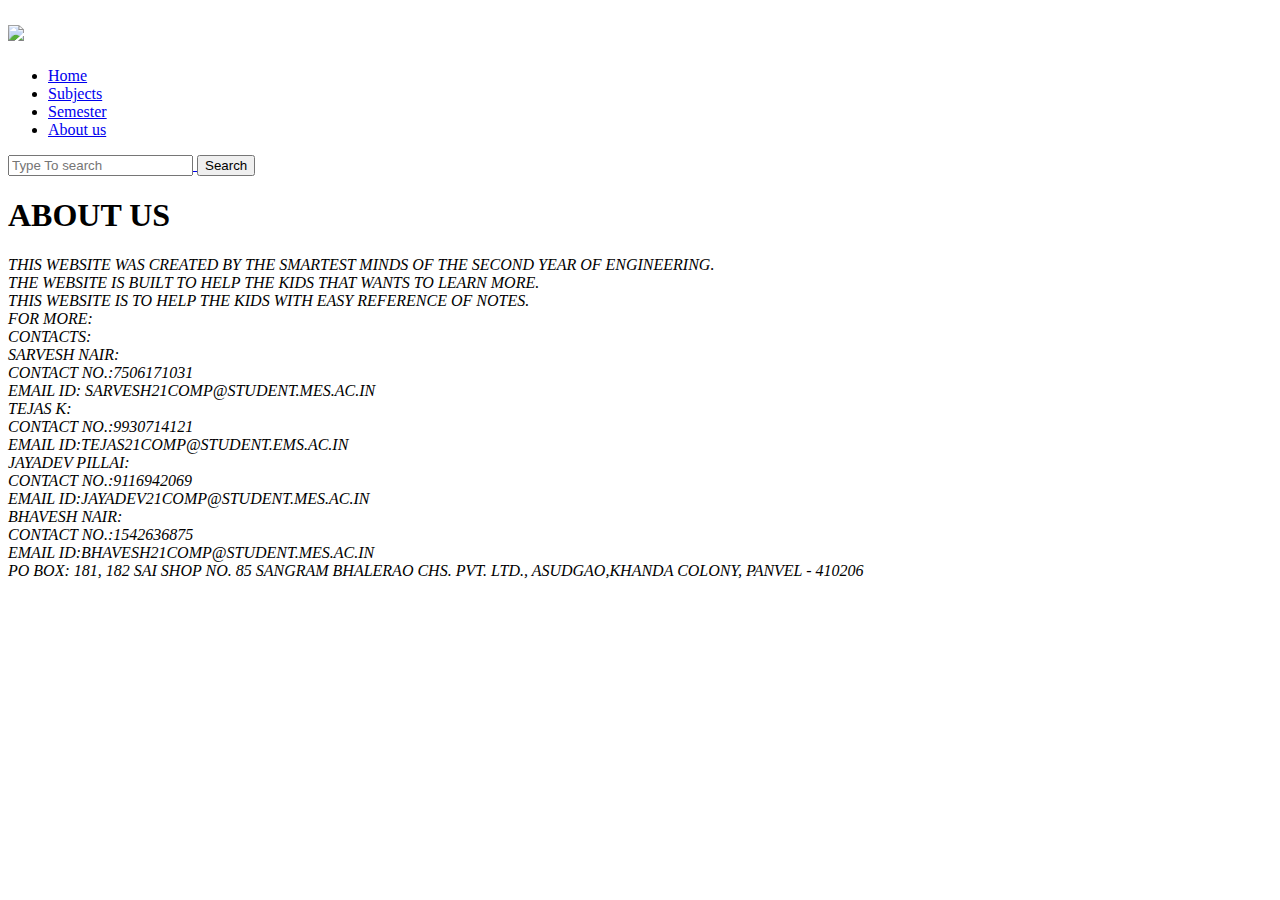
==== aboutus.html @ 59c030da "Add files via upload" ====
<!DOCTYPE html>
 <html>
 <head>
    <title>PRIME TUTORIALS</title>
    <link rel= "stylesheet" type= "text/css" href="css/style.css">
 </head>
 <body>
    <div class="main">
        <div class="navbar">
            <div class="icon">
                <h2 class="logo"> <img src="logo.jpg"></h2>
            </div>

            <div class="menu">
                <ul>
                     <li><a href="#">Home</a></li>
                     <li><a href="#">Subjects</a></li>
                     <li><a href="#">Semester</a></li>
                     <li><a href="#">About us </a</li>
                </ul>
            </div>
            
            <div class= "search">
                <input class="srch" type="search" name="" placeholder="Type To search">
                <a href="#"> <button class="btn">Search</button></a>
            </div>
        </div>
        <div class="content">
            <h1><b>ABOUT US</b></h1>
            <p class="par"><i>THIS WEBSITE WAS CREATED BY THE SMARTEST MINDS OF THE SECOND YEAR OF ENGINEERING. <br>THE WEBSITE IS BUILT TO HELP THE KIDS THAT WANTS TO LEARN MORE. <br>THIS WEBSITE IS TO HELP THE KIDS WITH EASY REFERENCE OF NOTES.
                <br>FOR MORE: <br>CONTACTS:
                <br>SARVESH NAIR: <br> CONTACT NO.:7506171031 <br> EMAIL ID: SARVESH21COMP@STUDENT.MES.AC.IN 
                <br>TEJAS K: <br>  CONTACT NO.:9930714121 <br> EMAIL ID:TEJAS21COMP@STUDENT.EMS.AC.IN
                <br>JAYADEV PILLAI: <br>CONTACT NO.:9116942069 <br> EMAIL ID:JAYADEV21COMP@STUDENT.MES.AC.IN
                <br>BHAVESH NAIR: <br> CONTACT NO.:1542636875<br> EMAIL ID:BHAVESH21COMP@STUDENT.MES.AC.IN
                <br>PO BOX: 181, 182 SAI SHOP NO. 85 SANGRAM BHALERAO CHS. PVT. LTD., ASUDGAO,KHANDA COLONY, PANVEL - 410206 </i></p> 

        </div>

    </div>    
 </body>
 </html>
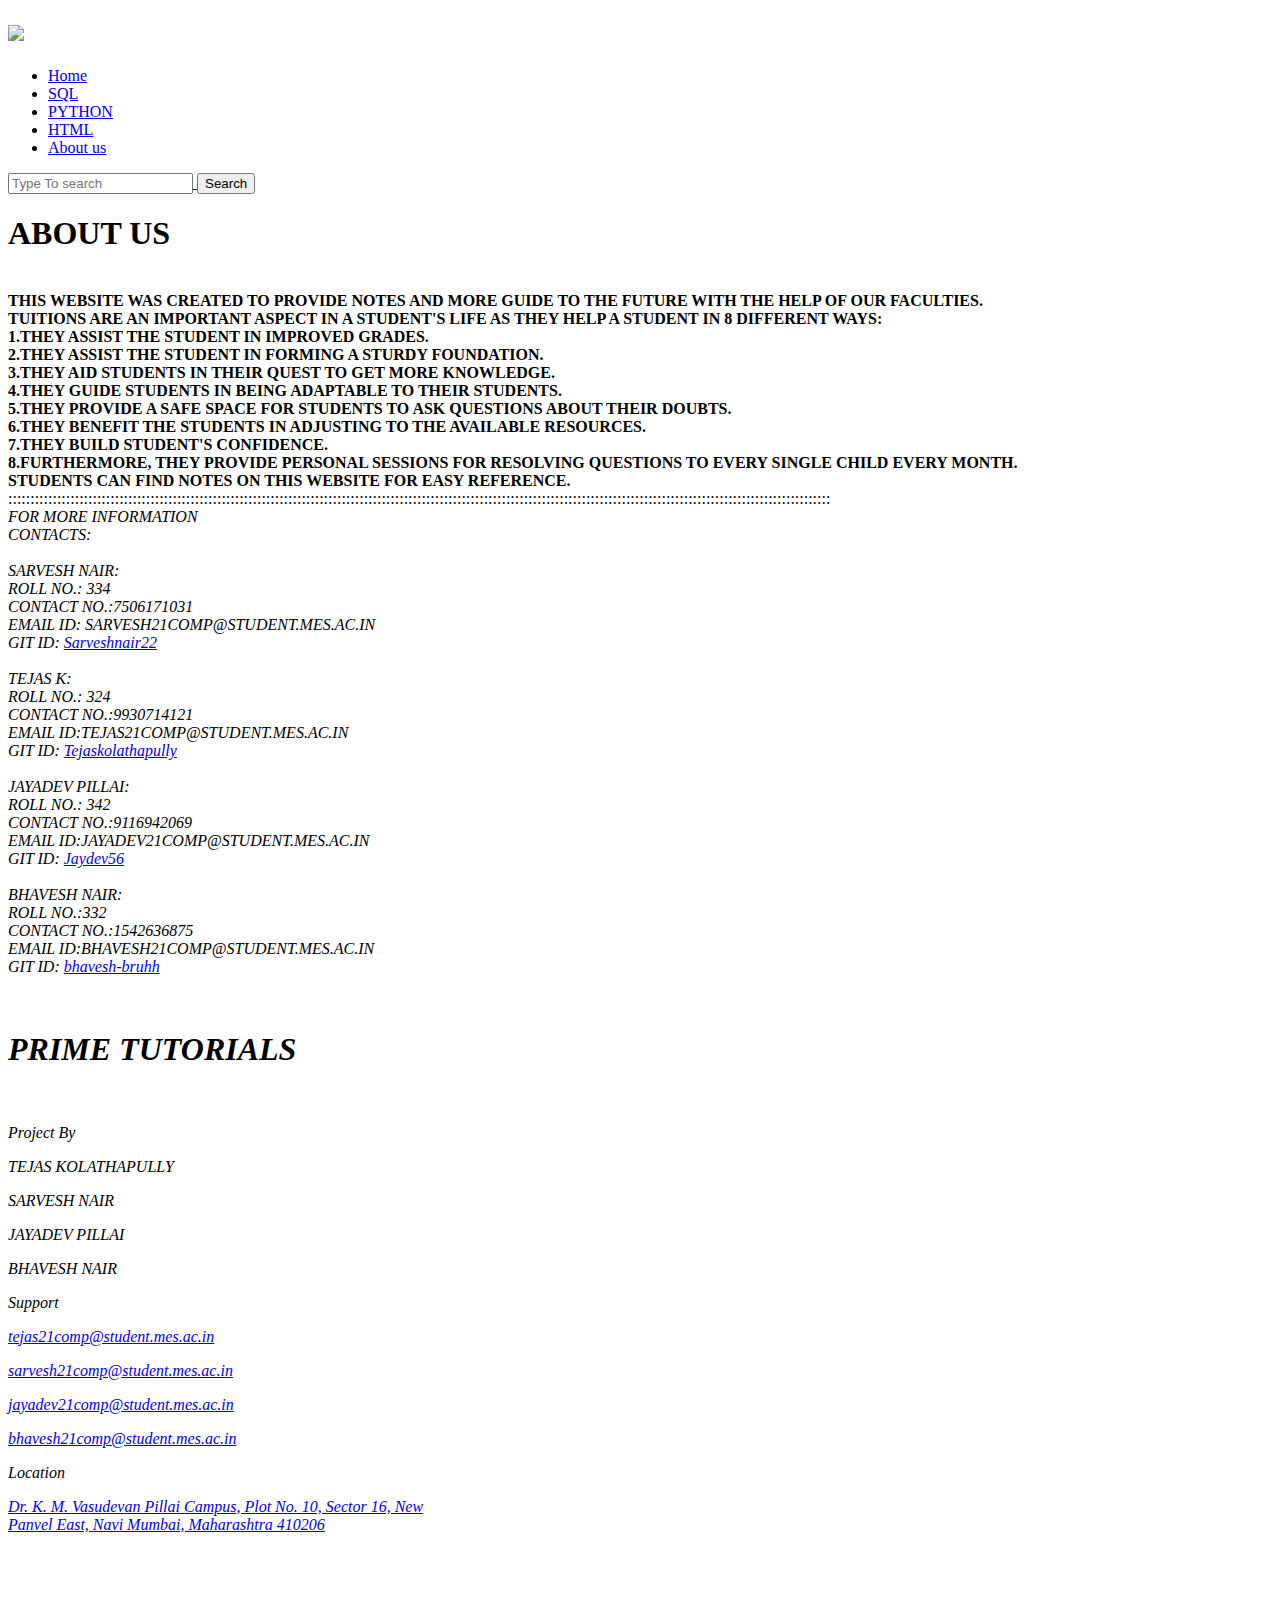
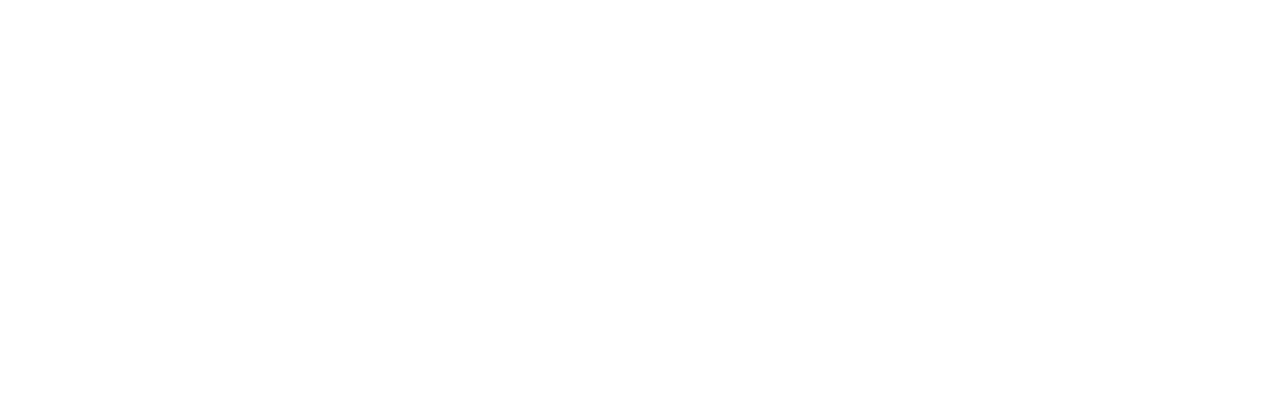
==== commit 3d292843: "Update aboutus.html" ====
--- a/aboutus.html
+++ b/aboutus.html
@@ -2,7 +2,7 @@
  <html>
  <head>
     <title>PRIME TUTORIALS</title>
-    <link rel= "stylesheet" type= "text/css" href="css/style.css">
+    <link rel= "stylesheet" type= "text/css" href="style2.css">
  </head>
  <body>
     <div class="main">
@@ -13,9 +13,10 @@
 
             <div class="menu">
                 <ul>
-                     <li><a href="#">Home</a></li>
-                     <li><a href="#">Subjects</a></li>
-                     <li><a href="#">Semester</a></li>
+                     <li><a href="index.html">Home</a></li>
+                     <li><a href="#">SQL</a></li>
+                     <li><a href="py.html">PYTHON</a></li>
+                     <li><a href="#">HTML</a></li>
                      <li><a href="#">About us </a</li>
                 </ul>
             </div>
@@ -27,16 +28,85 @@
         </div>
         <div class="content">
             <h1><b>ABOUT US</b></h1>
-            <p class="par"><i>THIS WEBSITE WAS CREATED BY THE SMARTEST MINDS OF THE SECOND YEAR OF ENGINEERING. <br>THE WEBSITE IS BUILT TO HELP THE KIDS THAT WANTS TO LEARN MORE. <br>THIS WEBSITE IS TO HELP THE KIDS WITH EASY REFERENCE OF NOTES.
-                <br>FOR MORE: <br>CONTACTS:
-                <br>SARVESH NAIR: <br> CONTACT NO.:7506171031 <br> EMAIL ID: SARVESH21COMP@STUDENT.MES.AC.IN 
-                <br>TEJAS K: <br>  CONTACT NO.:9930714121 <br> EMAIL ID:TEJAS21COMP@STUDENT.EMS.AC.IN
-                <br>JAYADEV PILLAI: <br>CONTACT NO.:9116942069 <br> EMAIL ID:JAYADEV21COMP@STUDENT.MES.AC.IN
-                <br>BHAVESH NAIR: <br> CONTACT NO.:1542636875<br> EMAIL ID:BHAVESH21COMP@STUDENT.MES.AC.IN
-                <br>PO BOX: 181, 182 SAI SHOP NO. 85 SANGRAM BHALERAO CHS. PVT. LTD., ASUDGAO,KHANDA COLONY, PANVEL - 410206 </i></p> 
+            <p class="par">
+                <b><br>THIS WEBSITE WAS CREATED TO PROVIDE NOTES AND MORE GUIDE TO THE FUTURE WITH THE HELP OF OUR FACULTIES.
+                <br>TUITIONS ARE AN IMPORTANT ASPECT IN A STUDENT'S LIFE AS THEY HELP A STUDENT IN 8 DIFFERENT WAYS:
+                <br><b>1.</b>THEY ASSIST THE STUDENT IN IMPROVED GRADES.
+                <br><b>2.</b>THEY ASSIST THE STUDENT IN FORMING A STURDY FOUNDATION.
+                <br><b>3.</b>THEY AID STUDENTS IN THEIR QUEST TO GET MORE KNOWLEDGE.
+                <br><b>4.</b>THEY GUIDE STUDENTS IN BEING ADAPTABLE TO THEIR STUDENTS.
+                <br><b>5.</b>THEY PROVIDE A SAFE SPACE FOR STUDENTS TO ASK QUESTIONS ABOUT THEIR DOUBTS.
+                <br><b>6.</b>THEY BENEFIT THE STUDENTS IN ADJUSTING TO THE AVAILABLE RESOURCES.
+                <br><b>7.</b>THEY BUILD STUDENT'S CONFIDENCE.
+                <br><b>8.</b>FURTHERMORE, THEY PROVIDE PERSONAL SESSIONS FOR RESOLVING QUESTIONS TO EVERY SINGLE CHILD EVERY MONTH.
+                <br>STUDENTS CAN FIND NOTES ON THIS WEBSITE FOR EASY REFERENCE.</b>
+                <br>:::::::::::::::::::::::::::::::::::::::::::::::::::::::::::::::::::::::::::::::::::::::::::::::::::::::::::::::::::::::::::::::::::::::::::::::::::::::::::::::::::::::::::::::::::::::::
+                <br><i>FOR MORE INFORMATION
+                <br>CONTACTS:
+                <br>
+                <br>SARVESH NAIR: <br>ROLL NO.: 334 <br> CONTACT NO.:7506171031 <br> EMAIL ID: SARVESH21COMP@STUDENT.MES.AC.IN <br> GIT ID: <a href="https://github.com/Sarveshnair22">Sarveshnair22</a>
+                <br>
+                <br>TEJAS K: <br>ROLL NO.: 324<br> CONTACT NO.:9930714121 <br> EMAIL ID:TEJAS21COMP@STUDENT.MES.AC.IN <br>
+                 GIT ID: <a href="https://github.com/Tejaskolathapully">Tejaskolathapully</a>
+                <br>
+                <br>JAYADEV PILLAI: <br> ROLL NO.: 342 <br> CONTACT NO.:9116942069 <br> EMAIL ID:JAYADEV21COMP@STUDENT.MES.AC.IN <br>
+                 GIT ID: <a href="https://github.com/Jaydev56">Jaydev56</a>
+                <br>
+                <br>BHAVESH NAIR: <br> ROLL NO.:332 <br> CONTACT NO.:1542636875<br> EMAIL ID:BHAVESH21COMP@STUDENT.MES.AC.IN <br> 
+                GIT ID: <a href="https://github.com/bhavesh-bruhh">bhavesh-bruhh</a>
+                <br>
 
         </div>
 
+    </div> 
+    <div class="footer">
+        <div class="foo1">
+            <img src="logo.jpg" alt=""
+                class="footer_logo">
+            <h1 class="foo-name">PRIME TUTORIALS</h1>
+            <div class='social-logo'>
+                <a href="https://www.instagram.com/pillaiscollege/"><img
+                        src="https://www.nicepng.com/png/full/356-3563301_instagram-instagram-circle-icon.png" alt=""
+                        class="insta-logo" /></a>
+                <a href="https://twitter.com/pillaiscollege"><img
+                        src="https://cdn4.iconfinder.com/data/icons/social-media-icons-the-circle-set/48/twitter_circle-512.png"
+                        alt="" class="twitter-logo" /></a>
+                <a href="https://www.facebook.com/pillaicollege"><img
+                        src="https://www.edigitalagency.com.au/wp-content/uploads/Facebook-logo-blue-circle-large-transparent-png.png"
+                        alt="" class="facebook-logo" /></a>
+            </div>
+        </div>
+        <div class="foo2">
+            <div class="projectby">
+                <p class="foo2-head">Project By</p>
+                <p class="foo2-item" style="margin-top: 10px;"><a href="https://github.com/Tejaskolathapully"></a>TEJAS KOLATHAPULLY</p>
+                <p class="foo2-item"><a href="https://github.com/Sarveshnair22"></a>SARVESH NAIR</p>
+                <p class="foo2-item"><a href="https://github.com/Jaydev56"></a>JAYADEV PILLAI</p>
+                <p class="foo2-item"><a href="https://github.com/bhavesh-bruhh"></a>BHAVESH NAIR</p>
+            </div>
+            <div class="projectby">
+                <p class="foo2-head">Support</p>
+                <p style="margin-top: 10px;"><a href="mailto:tejas21comp@student.mes.ac.in"
+                        class="foo2-item">tejas21comp@student.mes.ac.in</a></p>
+                <p><a href="mailto:sarvesh21comp@student.mes.ac.in" class="foo2-item">sarvesh21comp@student.mes.ac.in</a>
+                </p>
+                <p><a href="mailto:jayadev21comp@student.mes.ac.in"
+                        class="foo2-item">jayadev21comp@student.mes.ac.in</a></p>
+                <p><a href="mailto:bhavesh21comp@student.mes.ac.in"
+                        class="foo2-item">bhavesh21comp@student.mes.ac.in</a></p>
+            </div>
+            <div class="projectby" style="width: 37%;">
+                <p class="foo2-head">Location</p>
+                <p style="margin-top: 10px;width:90%"><a href="https://goo.gl/maps/568aA67ydMaCWZhr9"
+                        class="foo2-item">Dr. K. M. Vasudevan Pillai Campus, Plot No. 10, Sector 16, New Panvel East,
+                        Navi Mumbai, Maharashtra 410206</a></p>
+            </div>
+        </div>
+        <iframe
+            src="https://www.google.com/maps/embed?pb=!1m18!1m12!1m3!1d3772.669434283395!2d73.12548141489991!3d18.990200987137168!2m3!1f0!2f0!3f0!3m2!1i1024!2i768!4f13.1!3m3!1m2!1s0x3be7e866de88667f%3A0xc1c5d5badc610f5f!2sPillai%20College%20of%20Engineering%2C%20New%20Panvel!5e0!3m2!1sen!2sin!4v1674372496022!5m2!1sen!2sin"
+            width="600" height="450" style="border:0;" allowfullscreen="" loading="lazy"
+            referrerpolicy="no-referrer-when-downgrade" class="map"></iframe>
+        
     </div>    
  </body>
- </html>+ </html>
